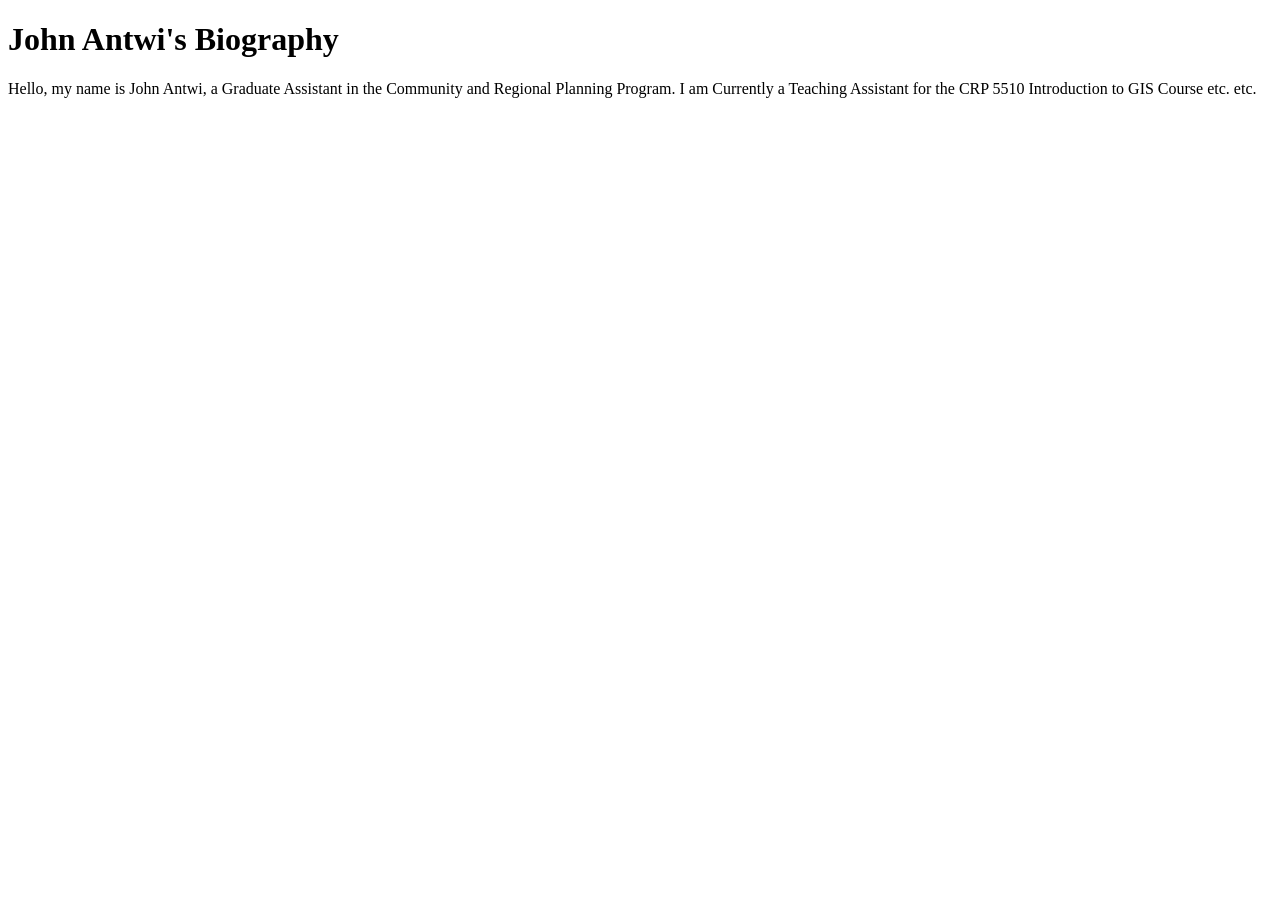
==== docs/bio.html @ 756bc01c "Create bio.html" ====
<!DOCTYPE html>
<html>
<head>
<title>Seeger bio</title>
</head>
<body>

<h1>John Antwi's Biography</h1>
<p>Hello, my name is John Antwi, a Graduate Assistant in the Community and Regional Planning Program. I am Currently a Teaching Assistant for the CRP 5510 Introduction to GIS Course etc. etc. </p>

</body>
</html>
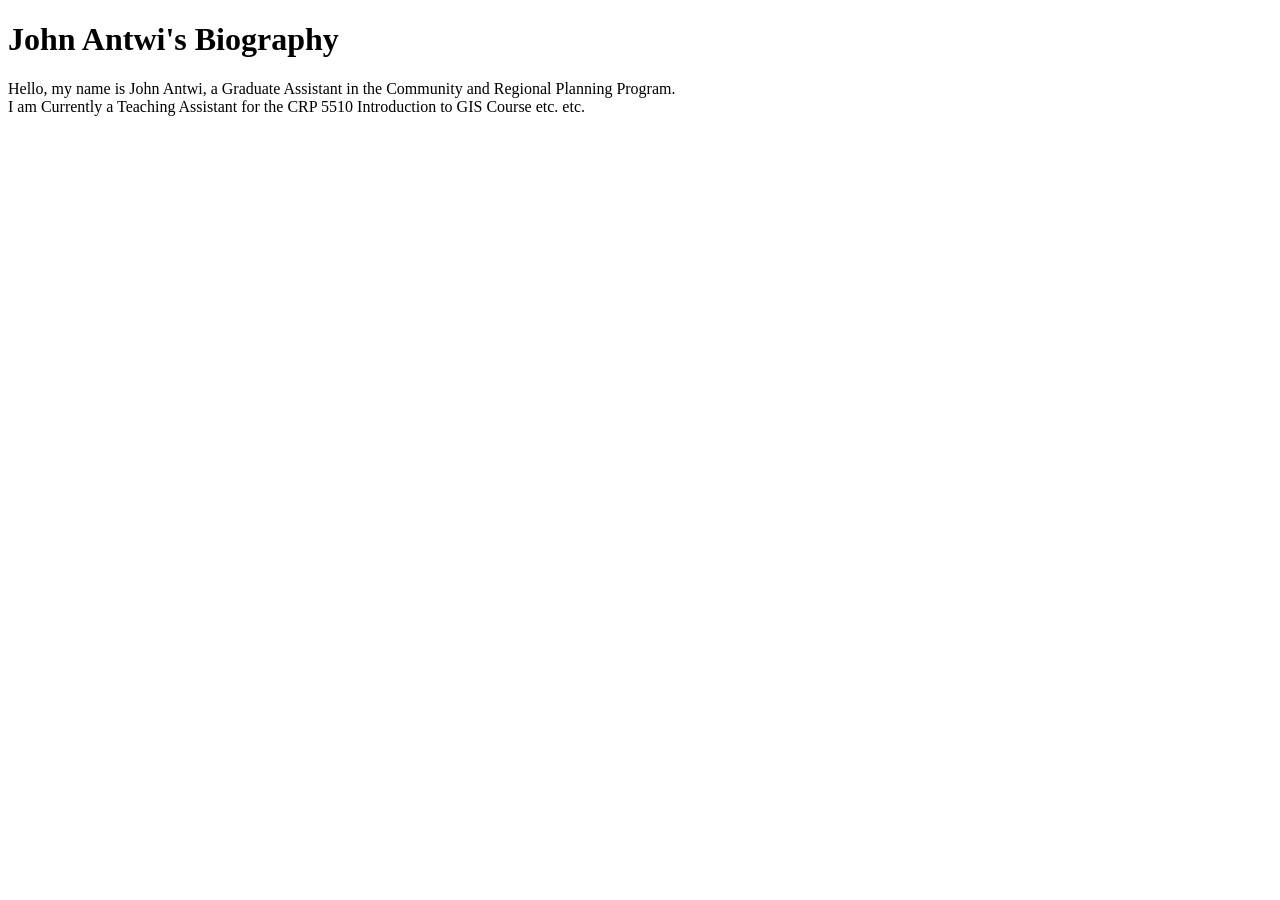
==== commit 01f4f969: "Update bio.html" ====
--- a/docs/bio.html
+++ b/docs/bio.html
@@ -6,7 +6,8 @@
 <body>
 
 <h1>John Antwi's Biography</h1>
-<p>Hello, my name is John Antwi, a Graduate Assistant in the Community and Regional Planning Program. I am Currently a Teaching Assistant for the CRP 5510 Introduction to GIS Course etc. etc. </p>
+<p>Hello, my name is John Antwi, a Graduate Assistant in the Community and Regional Planning Program. <br>
+  I am Currently a Teaching Assistant for the CRP 5510 Introduction to GIS Course etc. etc. </p>
 
 </body>
 </html>
